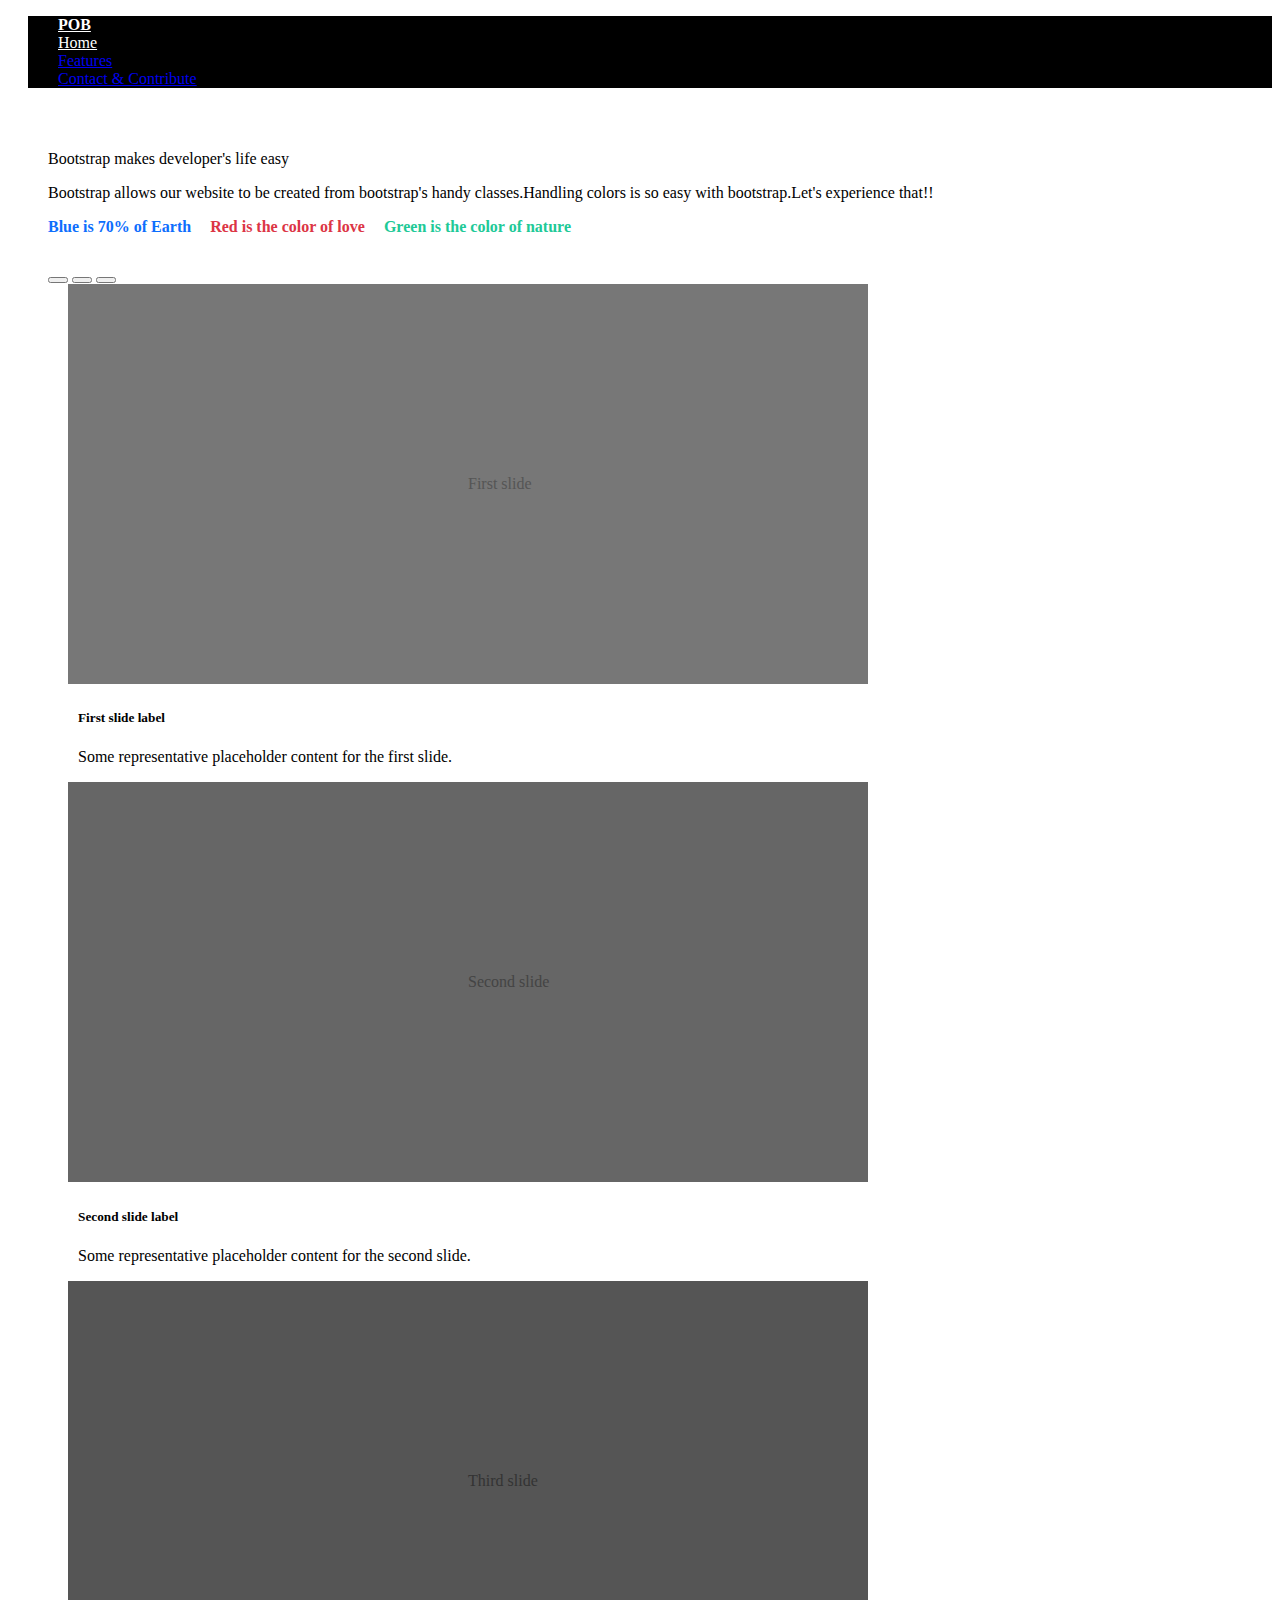
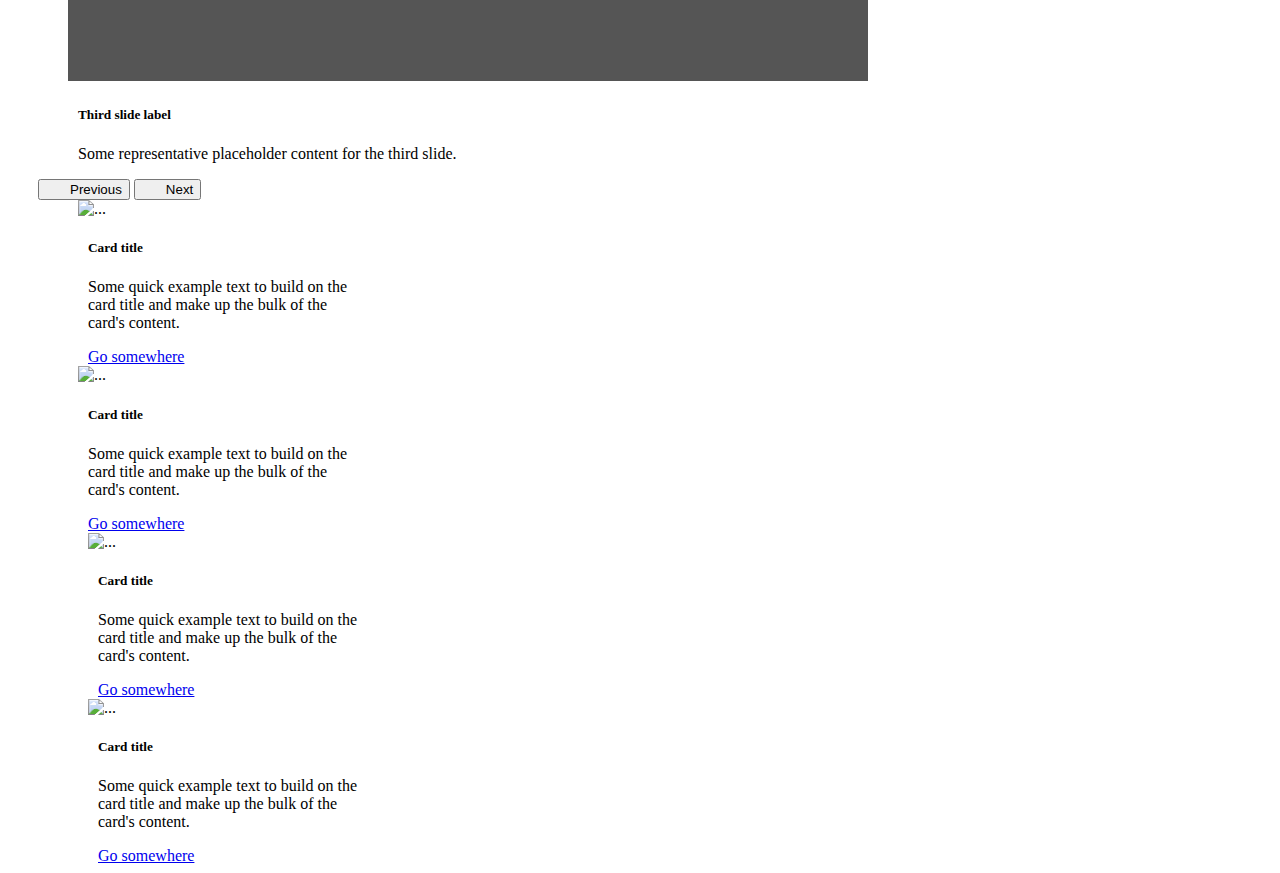
==== index.html @ 46b193e9 "Done" ====
<!DOCTYPE html>
<html lang="en">
<head>
    <meta charset="UTF-8">
    <meta http-equiv="X-UA-Compatible" content="IE=edge">
    <meta name="viewport" content="width=device-width, initial-scale=1.0">
    <title>Power of Bootstrap</title>
    <link href="https://cdn.jsdelivr.net/npm/bootstrap@5.3.0-alpha1/dist/css/bootstrap.min.css" rel="stylesheet" integrity="sha384-GLhlTQ8iRABdZLl6O3oVMWSktQOp6b7In1Zl3/Jr59b6EGGoI1aFkw7cmDA6j6gD" crossorigin="anonymous">
    <link rel="stylesheet" href="styles.css">
    <script link="WTL Bootstrap/index.js"></script>
</head>
<body>
    <!-- Navbar -->
    <ul class="nav my-navbar">
        <a class="navbar-brand pt-2 my-navbar" href="#"><strong>POB</strong></a>
        <li class="nav-item"> 
          <a class="nav-link active my-navbar"  href="#">Home</a>
        </li>
        <li class="nav-item my-navbar color">
          <a class="nav-link" href="#">Features</a>
        </li>
        <li class="nav-item my-navbar color">
          <a class="nav-link" href="#">Contact & Contribute</a>
        </li>
      </ul>

<div class="spacing"></div>

    <div class=".container-fluid">
    <p class="h1 text-center">Bootstrap makes developer's life easy</p>




    <!-- Bootstrap Basic Features -->
    <p class="display-6 pt-5">Bootstrap allows our website to be created from bootstrap's handy classes.Handling colors is so easy with bootstrap.Let's experience that!!</p>
    <p class="blue">Blue is 70% of Earth</p>
    <p class="red">Red is the color of love</p>
    <p class="green">Green is the color of nature</p>
</div>

<div class="spacing">

</div>

<!-- Bootstrap Caraosel -->
<div id="carouselExampleCaptions" class="carousel slide">
  <div class="carousel-indicators">
    <button type="button" data-bs-target="#carouselExampleCaptions" data-bs-slide-to="0" class="active" aria-current="true" aria-label="Slide 1"></button>
    <button type="button" data-bs-target="#carouselExampleCaptions" data-bs-slide-to="1" aria-label="Slide 2"></button>
    <button type="button" data-bs-target="#carouselExampleCaptions" data-bs-slide-to="2" aria-label="Slide 3"></button>
  </div>
  <div class="carousel-inner">
    <div class="carousel-item active">
      <svg class="bd-placeholder-img bd-placeholder-img-lg d-block w-100" width="800" height="400" xmlns="http://www.w3.org/2000/svg" role="img" aria-label="Placeholder: First slide" preserveAspectRatio="xMidYMid slice" focusable="false"><title>Placeholder</title><rect width="100%" height="100%" fill="#777"></rect><text x="50%" y="50%" fill="#555" dy=".3em">First slide</text></svg>
      <div class="carousel-caption d-none d-md-block">
        <h5>First slide label</h5>
        <p>Some representative placeholder content for the first slide.</p>
      </div>
    </div>
    <div class="carousel-item">
      <svg class="bd-placeholder-img bd-placeholder-img-lg d-block w-100" width="800" height="400" xmlns="http://www.w3.org/2000/svg" role="img" aria-label="Placeholder: Second slide" preserveAspectRatio="xMidYMid slice" focusable="false"><title>Placeholder</title><rect width="100%" height="100%" fill="#666"></rect><text x="50%" y="50%" fill="#444" dy=".3em">Second slide</text></svg>
      <div class="carousel-caption d-none d-md-block">
        <h5>Second slide label</h5>
        <p>Some representative placeholder content for the second slide.</p>
      </div>
    </div>
    <div class="carousel-item">
      <svg class="bd-placeholder-img bd-placeholder-img-lg d-block w-100" width="800" height="400" xmlns="http://www.w3.org/2000/svg" role="img" aria-label="Placeholder: Third slide" preserveAspectRatio="xMidYMid slice" focusable="false"><title>Placeholder</title><rect width="100%" height="100%" fill="#555"></rect><text x="50%" y="50%" fill="#333" dy=".3em">Third slide</text></svg>
      <div class="carousel-caption d-none d-md-block">
        <h5>Third slide label</h5>
        <p>Some representative placeholder content for the third slide.</p>
      </div>
    </div>
  </div>
  <button class="carousel-control-prev" type="button" data-bs-target="#carouselExampleCaptions" data-bs-slide="prev">
    <span class="carousel-control-prev-icon" aria-hidden="true"></span>
    <span class="visually-hidden">Previous</span>
  </button>
  <button class="carousel-control-next" type="button" data-bs-target="#carouselExampleCaptions" data-bs-slide="next">
    <span class="carousel-control-next-icon" aria-hidden="true"></span>
    <span class="visually-hidden">Next</span>
  </button>
</div>
</div>


<!-- Bootstrap Cards -->


<div class="container">
  <div class="row">
    <div class="col-sm">
      <div class="card" style="width: 18rem;">
        <img src="https://images.unsplash.com/photo-1610076330003-8b5b0b5e1b1a?ixid=MnwxMjA3fDB8MHxwaG90by1wYWdlfHx8fGVufDB8fHx8&ixlib=rb-1.2.1&auto=format&fit=crop&w=1050&q=80" class="card-img-top" alt="...">
        <div class="card-body">
          <h5 class="card-title">Card title</h5>
          <p class="card-text">Some quick example text to build on the card title and make up the bulk of the card's content.</p>
          <a href="#" class="btn btn-primary">Go somewhere</a>
        </div>
      </div>
    </div>
    <div class="col-sm">
      <div class="card" style="width: 18rem;">
        <img src="https://images.unsplash.com/photo-1610076330003-8b5b0b5e1b1a?ixid=MnwxMjA3fDB8MHxwaG90by1wYWdlfHx8fGVufDB8fHx8&ixlib=rb-1.2.1&auto=format&fit=crop&w=1050&q=80" class="card-img-top" alt="...">
        <div class="card-body">
          <h5 class="card-title">Card title</h5>
          <p class="card-text">Some quick example text to build on the card title and make up the bulk of the card's content.</p>
          <a href="#" class="btn btn-primary">Go somewhere</a>
        </div>
      </div>
    </div>
    
</div>

<!-- Bootstrap Grid Layout -->

<div class="container">
  <div class="row">
    <div class="col-sm">
      <div class="card" style="width: 18rem;">
        <img src="https://images.unsplash.com/photo-1610076330003-8b5b0b5e1b1a?ixid=MnwxMjA3fDB8MHxwaG90by1wYWdlfHx8fGVufDB8fHx8&ixlib=rb-1.2.1&auto=format&fit=crop&w=1050&q=80" class="card-img-top" alt="...">
        <div class="card-body">
          <h5 class="card-title">Card title</h5>
          <p class="card-text">Some quick example text to build on the card title and make up the bulk of the card's content.</p>
          <a href="#" class="btn btn-primary">Go somewhere</a>
        </div>
      </div>
    </div>
    <div class="col-sm">
      <div class="card" style="width: 18rem;">
        <img src="https://images.unsplash.com/photo-1610076330003-8b5b0b5e1b1a?ixid=MnwxMjA3fDB8MHxwaG90by1wYWdlfHx8fGVufDB8fHx8&ixlib=rb-1.2.1&auto=format&fit=crop&w=1050&q=80" class="card-img-top" alt="...">
        <div class="card-body">
          <h5 class="card-title">Card title</h5>
          <p class="card-text">Some quick example text to build on the card title and make up the bulk of the card's content.</p>
          <a href="#" class="btn btn-primary">Go somewhere</a>
        </div>
      </div>
    </div>
</div>


<!-- Bootstrap Forms -->

    <script src="https://cdn.jsdelivr.net/npm/bootstrap@5.3.0-alpha1/dist/js/bootstrap.bundle.min.js" integrity="sha384-w76AqPfDkMBDXo30jS1Sgez6pr3x5MlQ1ZAGC+nuZB+EYdgRZgiwxhTBTkF7CXvN" crossorigin="anonymous"></script>
    <script src="https://cdn.jsdelivr.net/npm/@popperjs/core@2.11.6/dist/umd/popper.min.js" integrity="sha384-oBqDVmMz9ATKxIep9tiCxS/Z9fNfEXiDAYTujMAeBAsjFuCZSmKbSSUnQlmh/jp3" crossorigin="anonymous"></script>
    <script src="https://cdn.jsdelivr.net/npm/bootstrap@5.3.0-alpha1/dist/js/bootstrap.min.js" integrity="sha384-mQ93GR66B00ZXjt0YO5KlohRA5SY2XofN4zfuZxLkoj1gXtW8ANNCe9d5Y3eG5eD" crossorigin="anonymous"></script>

</body>
</html>
---- styles.css ----
*
{
    padding-left: 10px;
    
}

.blue
{
    color: #0d6efd ;
    font-weight: 600;
    display: inline;
}
.red
{
    color: #dc3545 ;
    font-weight: 600;
    display: inline; 
    padding-left: 15px;
}

.green
{
    color: #20c997 ;
    font-weight: 600;
    display: inline;
    padding-left: 15px;
}

.spacing
{
    padding:15px;
}

.my-navbar
{
    background-color: black;
    color: white;
}


.color
{
    color: #fff;
}
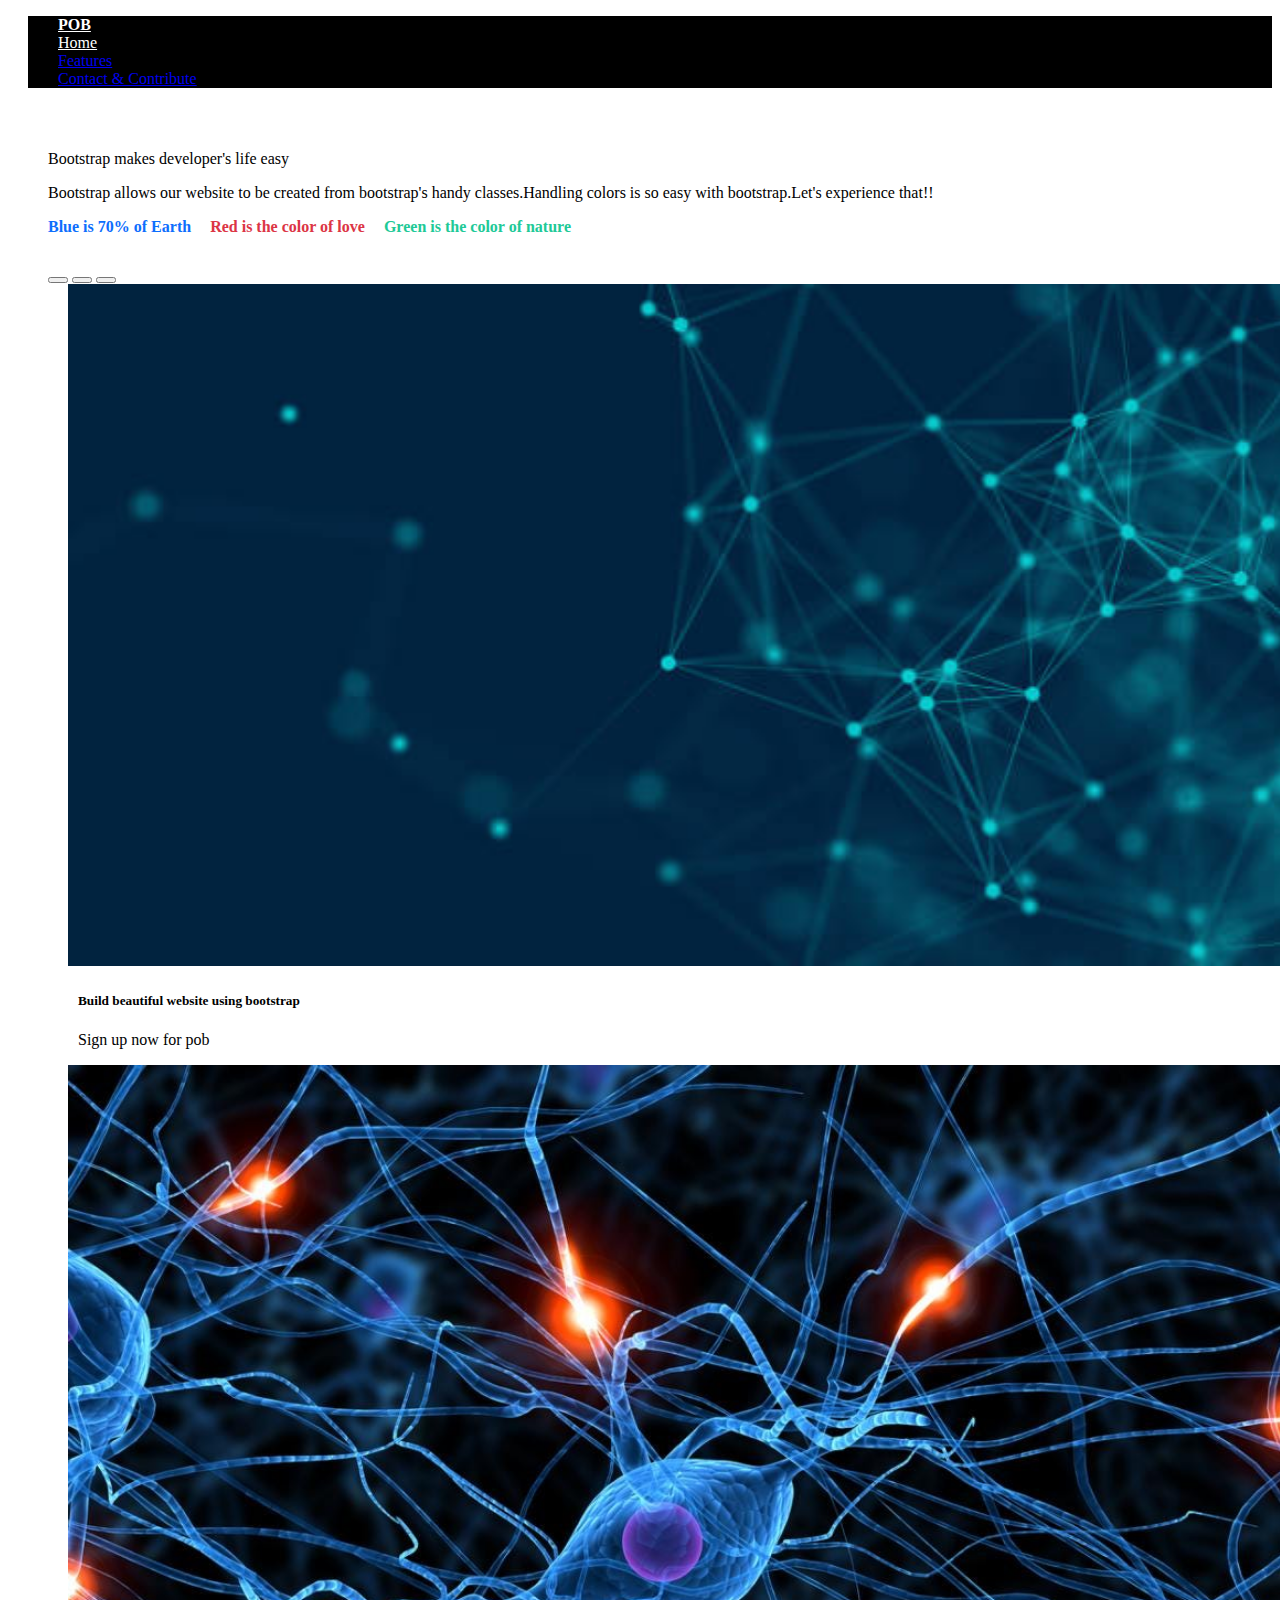
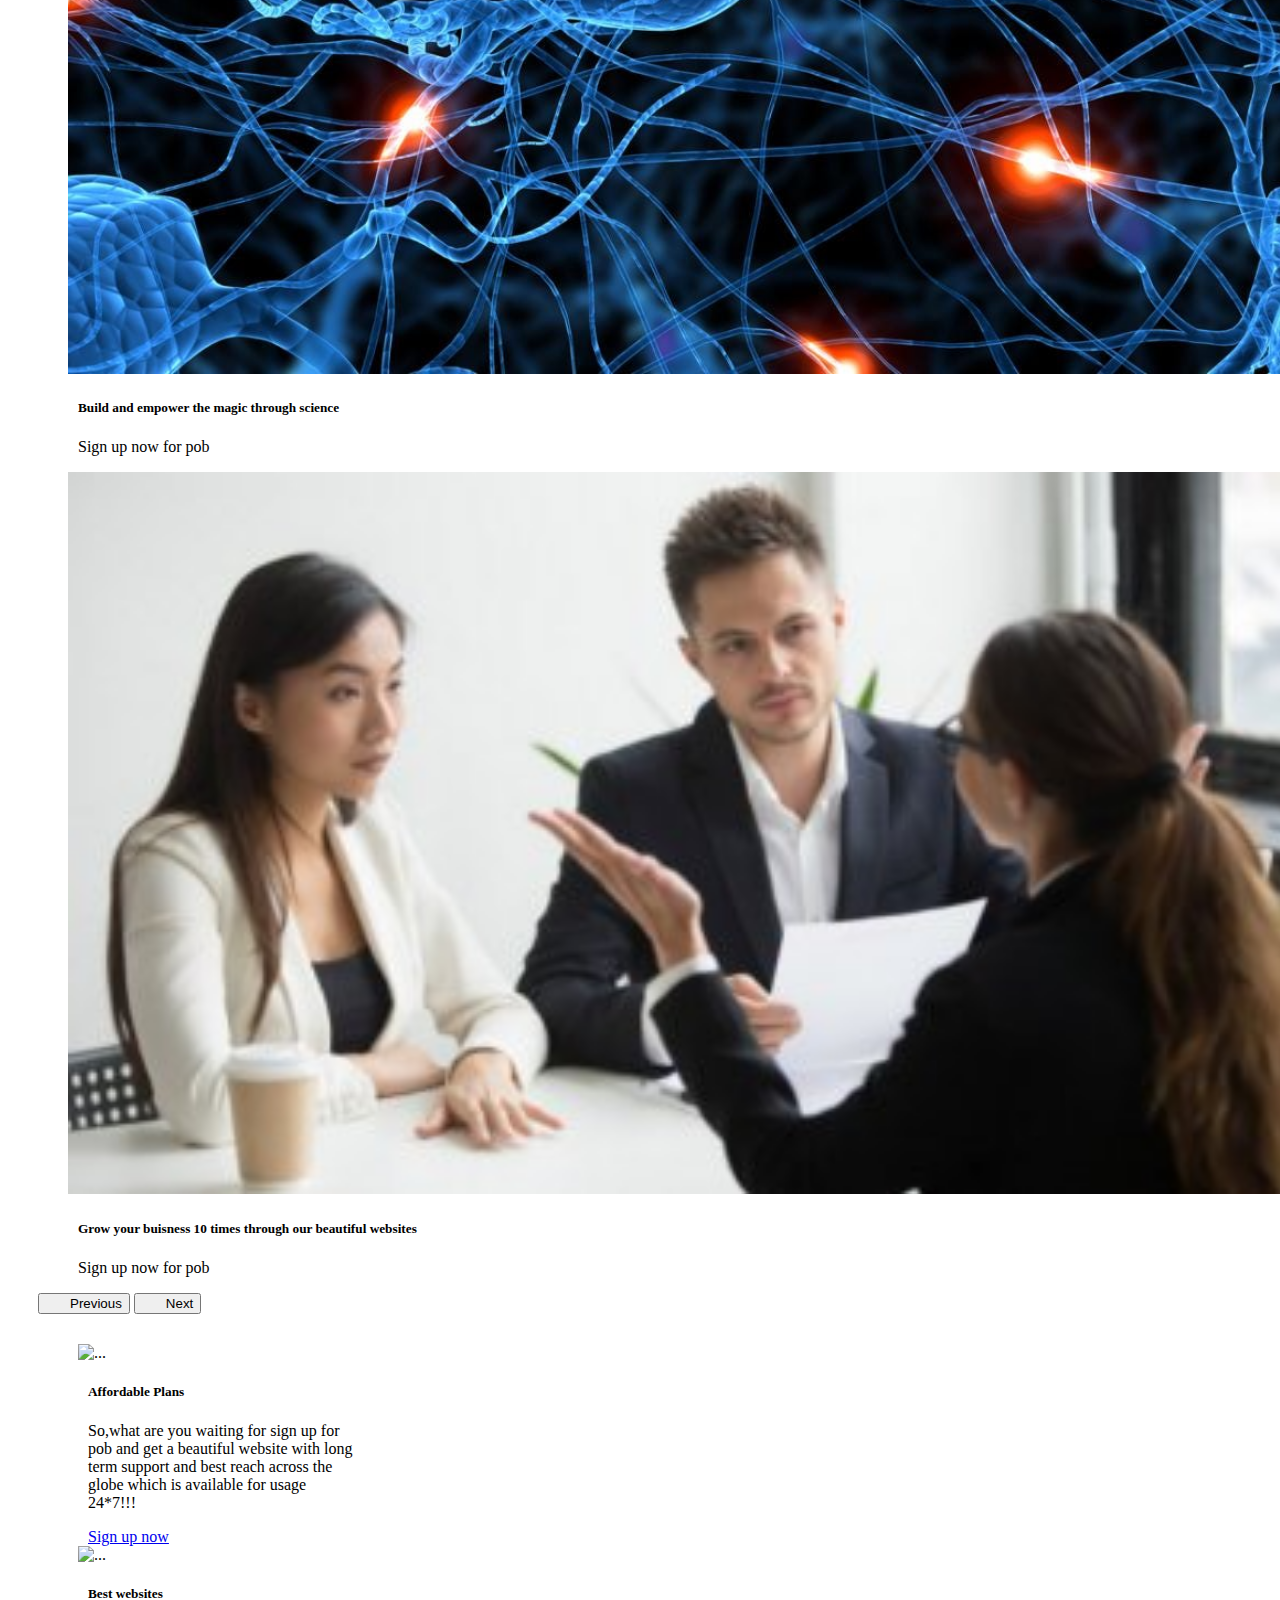
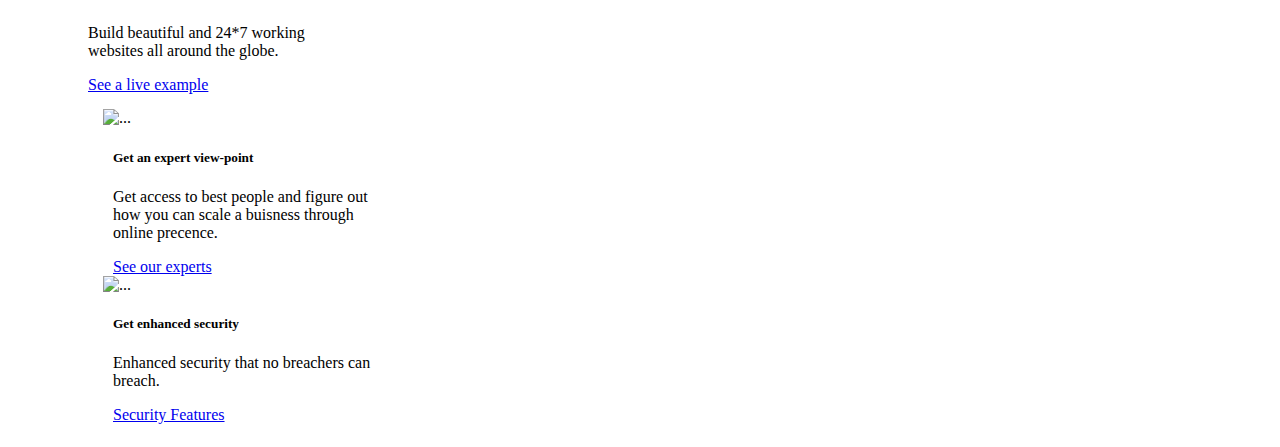
==== commit 55dc6e7b: "Full layout" ====
--- a/index.html
+++ b/index.html
@@ -7,7 +7,7 @@
     <title>Power of Bootstrap</title>
     <link href="https://cdn.jsdelivr.net/npm/bootstrap@5.3.0-alpha1/dist/css/bootstrap.min.css" rel="stylesheet" integrity="sha384-GLhlTQ8iRABdZLl6O3oVMWSktQOp6b7In1Zl3/Jr59b6EGGoI1aFkw7cmDA6j6gD" crossorigin="anonymous">
     <link rel="stylesheet" href="styles.css">
-    <script link="WTL Bootstrap/index.js"></script>
+    
 </head>
 <body>
     <!-- Navbar -->
@@ -17,10 +17,10 @@
           <a class="nav-link active my-navbar"  href="#">Home</a>
         </li>
         <li class="nav-item my-navbar color">
-          <a class="nav-link" href="#">Features</a>
+          <a class="nav-link" href="features.html">Features</a>
         </li>
         <li class="nav-item my-navbar color">
-          <a class="nav-link" href="#">Contact & Contribute</a>
+          <a class="nav-link" href="contactus.html">Contact & Contribute</a>
         </li>
       </ul>
 
@@ -52,24 +52,31 @@
   </div>
   <div class="carousel-inner">
     <div class="carousel-item active">
-      <svg class="bd-placeholder-img bd-placeholder-img-lg d-block w-100" width="800" height="400" xmlns="http://www.w3.org/2000/svg" role="img" aria-label="Placeholder: First slide" preserveAspectRatio="xMidYMid slice" focusable="false"><title>Placeholder</title><rect width="100%" height="100%" fill="#777"></rect><text x="50%" y="50%" fill="#555" dy=".3em">First slide</text></svg>
+      <img width="100%" src="./caraosel.jpg" alt="caraosel">
+      <!-- <svg class="bd-placeholder-img bd-placeholder-img-lg d-block w-100" width="800" height="400"       <img src="./caraosel.jpg" alt="caraosel">
+        <title>Placeholder</title><rect width="100%" height="100%" fill="#777"></rect><text x="50%" y="50%" fill="#555" dy=".3em">First slide</text></svg> -->
+      <!-- <img src="./caraosel.jpg" alt="caraosel"> -->
       <div class="carousel-caption d-none d-md-block">
-        <h5>First slide label</h5>
-        <p>Some representative placeholder content for the first slide.</p>
+        <h5>Build beautiful website using bootstrap</h5>
+        <p>Sign up now for pob</p>
       </div>
     </div>
     <div class="carousel-item">
-      <svg class="bd-placeholder-img bd-placeholder-img-lg d-block w-100" width="800" height="400" xmlns="http://www.w3.org/2000/svg" role="img" aria-label="Placeholder: Second slide" preserveAspectRatio="xMidYMid slice" focusable="false"><title>Placeholder</title><rect width="100%" height="100%" fill="#666"></rect><text x="50%" y="50%" fill="#444" dy=".3em">Second slide</text></svg>
-      <div class="carousel-caption d-none d-md-block">
-        <h5>Second slide label</h5>
-        <p>Some representative placeholder content for the second slide.</p>
-      </div>
+      <!-- <svg class="bd-placeholder-img bd-placeholder-img-lg d-block w-100" width="800" height="400" xmlns="http://www.w3.org/2000/svg" role="img" aria-label="Placeholder: Second slide" preserveAspectRatio="xMidYMid slice" focusable="false"><title>Placeholder</title><rect width="100%" height="100%" fill="#666"></rect><text x="50%" y="50%" fill="#444" dy=".3em">Second slide</text></svg>
+      <div class="carousel-caption d-none d-md-block"> -->
+        <img width="100%" src="./caraosel2.jpg" alt="caraosel">
+        <div class="carousel-caption d-none d-md-block">
+          <h5>Build and empower the magic through science</h5>
+          <p>Sign up now for pob</p>
+        </div>
     </div>
     <div class="carousel-item">
-      <svg class="bd-placeholder-img bd-placeholder-img-lg d-block w-100" width="800" height="400" xmlns="http://www.w3.org/2000/svg" role="img" aria-label="Placeholder: Third slide" preserveAspectRatio="xMidYMid slice" focusable="false"><title>Placeholder</title><rect width="100%" height="100%" fill="#555"></rect><text x="50%" y="50%" fill="#333" dy=".3em">Third slide</text></svg>
+      <!-- <svg class="bd-placeholder-img bd-placeholder-img-lg d-block w-100" width="800" height="400" xmlns="http://www.w3.org/2000/svg" role="img" aria-label="Placeholder: Third slide" preserveAspectRatio="xMidYMid slice" focusable="false"><title>Placeholder</title><rect width="100%" height="100%" fill="#555"></rect><text x="50%" y="50%" fill="#333" dy=".3em">Third slide</text></svg> -->
+      <img width="100%" src="./caraosel3.jpg" alt="caraosel">
+
       <div class="carousel-caption d-none d-md-block">
-        <h5>Third slide label</h5>
-        <p>Some representative placeholder content for the third slide.</p>
+        <h5>Grow your buisness 10 times through our beautiful websites</h5>
+        <p>Sign up now for pob</p>
       </div>
     </div>
   </div>
@@ -85,6 +92,10 @@
 </div>
 
 
+<div class="spacing">
+</div>
+
+
 <!-- Bootstrap Cards -->
 
 
@@ -94,9 +105,9 @@
       <div class="card" style="width: 18rem;">
         <img src="https://images.unsplash.com/photo-1610076330003-8b5b0b5e1b1a?ixid=MnwxMjA3fDB8MHxwaG90by1wYWdlfHx8fGVufDB8fHx8&ixlib=rb-1.2.1&auto=format&fit=crop&w=1050&q=80" class="card-img-top" alt="...">
         <div class="card-body">
-          <h5 class="card-title">Card title</h5>
-          <p class="card-text">Some quick example text to build on the card title and make up the bulk of the card's content.</p>
-          <a href="#" class="btn btn-primary">Go somewhere</a>
+          <h5 class="card-title">Affordable Plans</h5>
+          <p class="card-text">So,what are you waiting for sign up for pob and get a beautiful website with long term support and best reach across the globe which is available for usage 24*7!!!</p>
+          <a href="./signup.html" class="btn btn-primary">Sign up now</a>
         </div>
       </div>
     </div>
@@ -104,14 +115,16 @@
       <div class="card" style="width: 18rem;">
         <img src="https://images.unsplash.com/photo-1610076330003-8b5b0b5e1b1a?ixid=MnwxMjA3fDB8MHxwaG90by1wYWdlfHx8fGVufDB8fHx8&ixlib=rb-1.2.1&auto=format&fit=crop&w=1050&q=80" class="card-img-top" alt="...">
         <div class="card-body">
-          <h5 class="card-title">Card title</h5>
-          <p class="card-text">Some quick example text to build on the card title and make up the bulk of the card's content.</p>
-          <a href="#" class="btn btn-primary">Go somewhere</a>
+          <h5 class="card-title">Best websites</h5>
+          <p class="card-text">Build beautiful and 24*7 working websites all around the globe.</p>
+          <a href="https://workspace.google.com/intl/en_in/lp/sites/?utm_source=google&utm_medium=cpc&utm_campaign=1605214-Workspace-APAC-IN-en-SKWS-PHR-LV-ROAS&utm_content=text-ad-none-none-DEV_c-CRE_608741536970-ADGP_Hybrid%20%7C%20SKWS%20-%20PHR%20%7C%20Txt_Sites-KWID_43700075430618734-kwd-15120790&userloc_1007788-network_s=&utm_term=KW_web%20site&gad=1&gclid=EAIaIQobChMIwtHzheHT_gIVLJpmAh0KRwV6EAAYASAAEgJNbvD_BwE&gclsrc=aw.ds" class="btn btn-primary">See a live example</a>
         </div>
       </div>
     </div>
     
 </div>
+
+<div class="spacing">
 
 <!-- Bootstrap Grid Layout -->
 
@@ -121,9 +134,9 @@
       <div class="card" style="width: 18rem;">
         <img src="https://images.unsplash.com/photo-1610076330003-8b5b0b5e1b1a?ixid=MnwxMjA3fDB8MHxwaG90by1wYWdlfHx8fGVufDB8fHx8&ixlib=rb-1.2.1&auto=format&fit=crop&w=1050&q=80" class="card-img-top" alt="...">
         <div class="card-body">
-          <h5 class="card-title">Card title</h5>
-          <p class="card-text">Some quick example text to build on the card title and make up the bulk of the card's content.</p>
-          <a href="#" class="btn btn-primary">Go somewhere</a>
+          <h5 class="card-title">Get an expert view-point</h5>
+          <p class="card-text">Get access to best people and figure out how you can scale a buisness through online precence.</p>
+          <a href="https://unstop.com/blog/best-programmers-in-the-world" class="btn btn-primary">See our experts</a>
         </div>
       </div>
     </div>
@@ -131,9 +144,9 @@
       <div class="card" style="width: 18rem;">
         <img src="https://images.unsplash.com/photo-1610076330003-8b5b0b5e1b1a?ixid=MnwxMjA3fDB8MHxwaG90by1wYWdlfHx8fGVufDB8fHx8&ixlib=rb-1.2.1&auto=format&fit=crop&w=1050&q=80" class="card-img-top" alt="...">
         <div class="card-body">
-          <h5 class="card-title">Card title</h5>
-          <p class="card-text">Some quick example text to build on the card title and make up the bulk of the card's content.</p>
-          <a href="#" class="btn btn-primary">Go somewhere</a>
+          <h5 class="card-title">Get enhanced security</h5>
+          <p class="card-text">Enhanced security that no breachers can breach.</p>
+          <a href="https://world.siteground.com/blog/essential-website-security-features-you-need-are-they-on/" class="btn btn-primary">Security Features</a>
         </div>
       </div>
     </div>
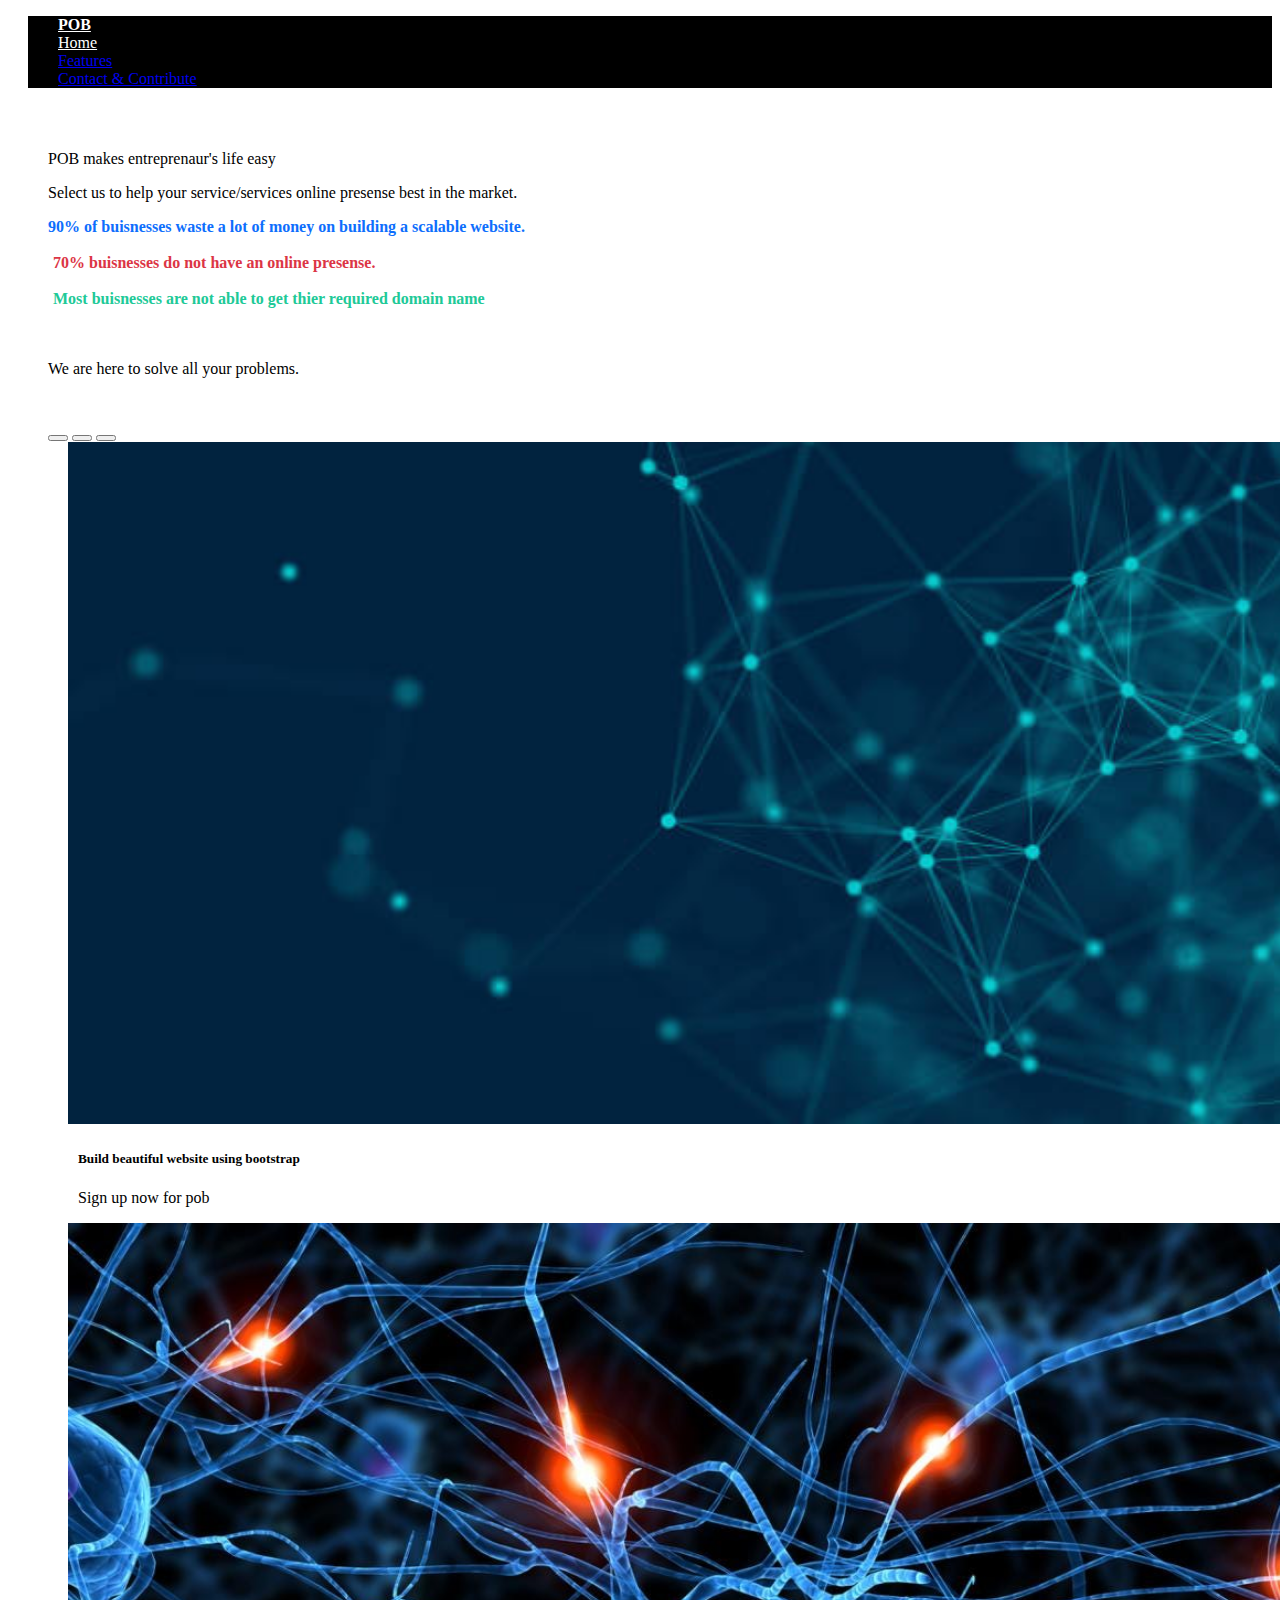
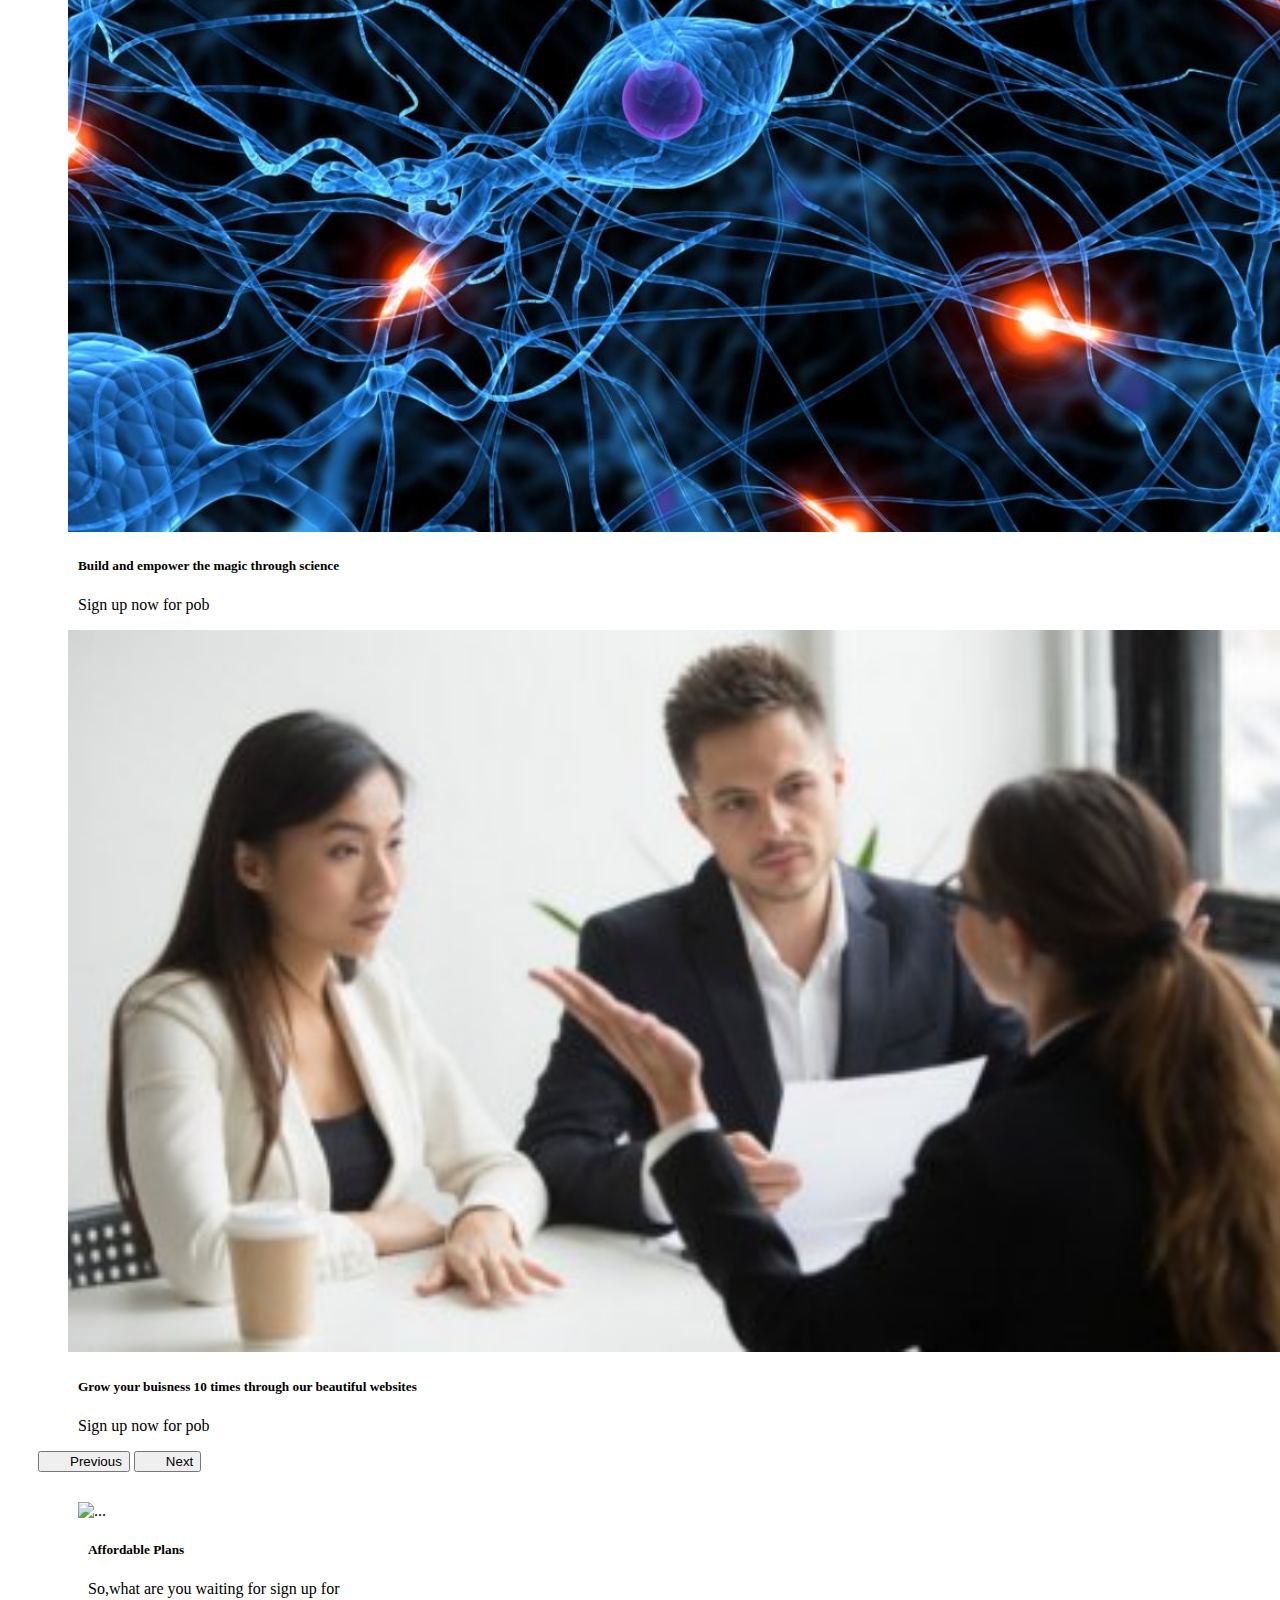
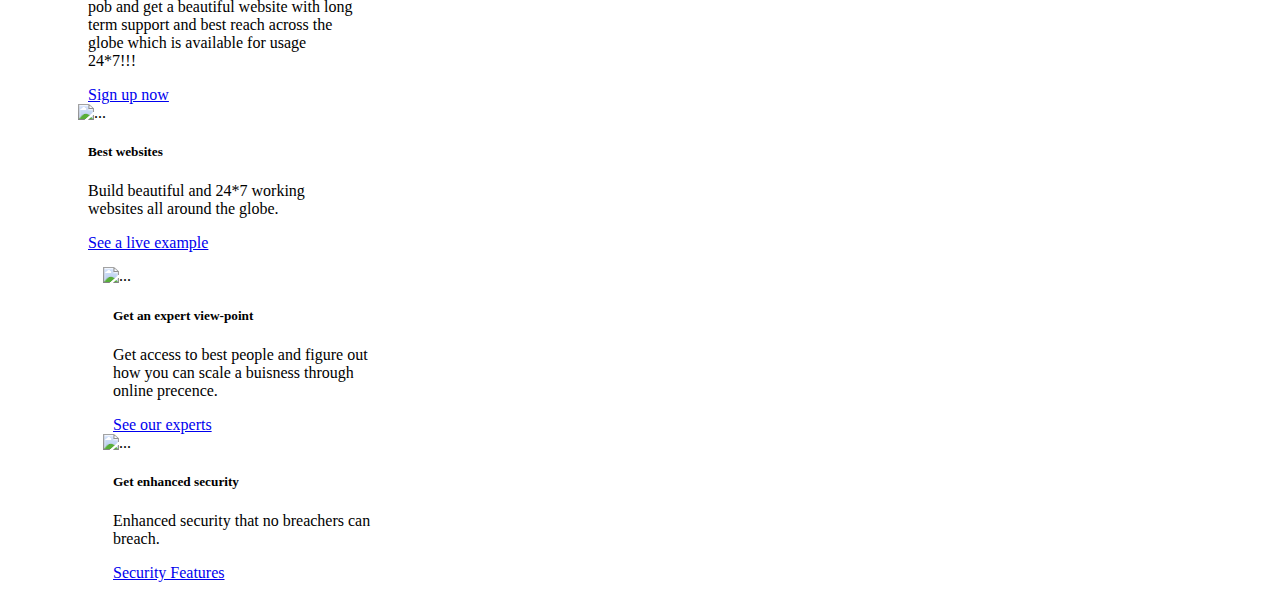
==== commit 4f97ff63: "Some final commits" ====
--- a/index.html
+++ b/index.html
@@ -27,16 +27,25 @@
 <div class="spacing"></div>
 
     <div class=".container-fluid">
-    <p class="h1 text-center">Bootstrap makes developer's life easy</p>
+    <p class="h1 text-center">POB makes entreprenaur's life easy</p>
 
 
 
 
     <!-- Bootstrap Basic Features -->
-    <p class="display-6 pt-5">Bootstrap allows our website to be created from bootstrap's handy classes.Handling colors is so easy with bootstrap.Let's experience that!!</p>
-    <p class="blue">Blue is 70% of Earth</p>
-    <p class="red">Red is the color of love</p>
-    <p class="green">Green is the color of nature</p>
+    <p class="display-6 pt-5">Select us to help your service/services online presense best in the market.</p>
+    <p class="blue">90% of buisnesses waste a lot of money on building a scalable website.</p>
+    <br>
+    <br>
+    <p class="red">70% buisnesses do not have an online presense.</p>
+    <br>
+    <br>
+    <p class="green">Most buisnesses are not able to get thier required domain name</p>
+    <br>
+    <br>
+    <br>
+    <p class="h3 text-center ">We are here to solve all your problems.</p>
+    
 </div>
 
 <div class="spacing">
